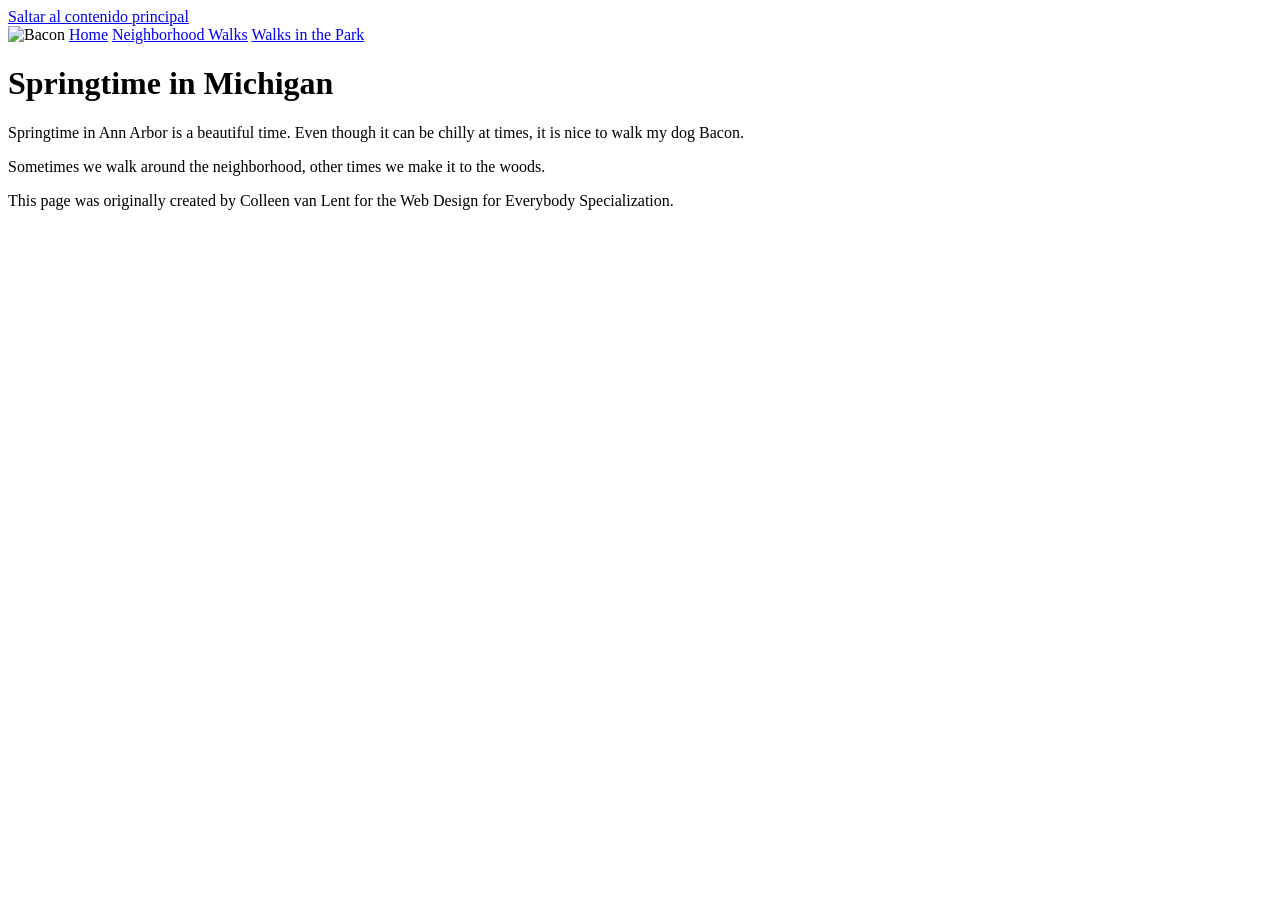
==== CSS-week2-advanced_selectors/index.html @ ce84caea "Update index.html" ====
<!DOCTYPE html>
<html lang="en">
<head>
    <meta charset="UTF-8">
    <title>Springtime in Michigan</title>
    <link rel="stylesheet" href="css/style.css">
</head>

<body>

<a href="#main-content">Saltar al contenido principal</a>

<header>
    <nav>
        <img src="images/BaconGallupPark.jpg" alt="Bacon">
        <a href="index.html">Home</a>
        <a href="neighborhood.html">Neighborhood Walks</a>
        <a href="parks.html">Walks in the Park</a>
    </nav>

    <h1>Springtime in Michigan</h1>
</header>


<main id="main-content">

    <p>
        Springtime in Ann Arbor is a beautiful time.
        Even though it can be chilly at times, it is nice
        to walk my dog Bacon.
    </p>

    <p>
        Sometimes we walk around the neighborhood,
        other times we make it to the woods.
    </p>

</main>


<footer>
    <p>
        This page was originally created by Colleen van Lent
        for the Web Design for Everybody Specialization.
    </p>
</footer>

</body>
</html>
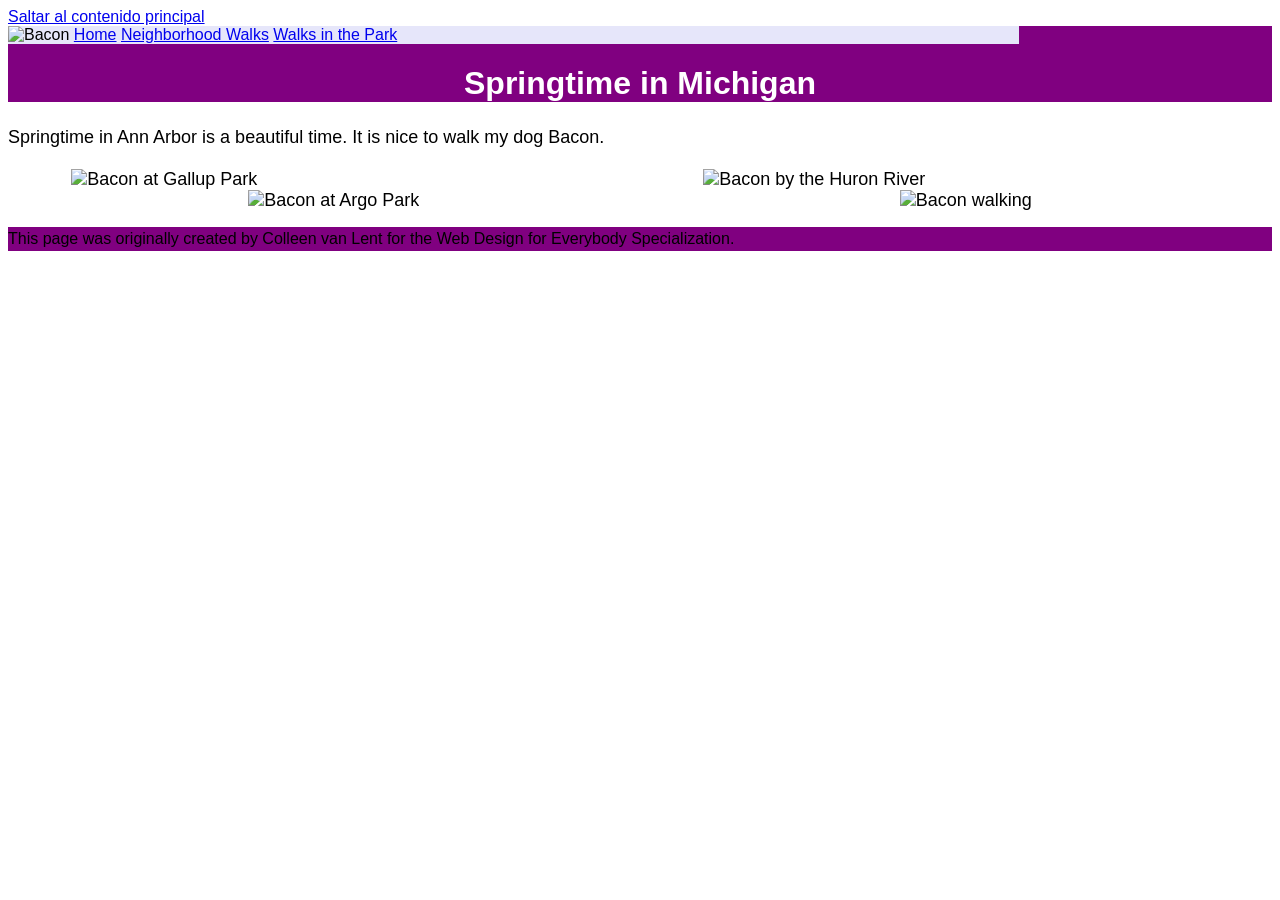
==== commit 1c320649: "Update index.html" ====
--- a/CSS-week2-advanced_selectors/index.html
+++ b/CSS-week2-advanced_selectors/index.html
@@ -2,8 +2,8 @@
 <html lang="en">
 <head>
     <meta charset="UTF-8">
-    <title>Springtime in Michigan</title>
-    <link rel="stylesheet" href="css/style.css">
+    <title>Advanced Selectors</title>
+    <link rel="stylesheet" href="css/advSelectors.css">
 </head>
 
 <body>
@@ -21,28 +21,22 @@
     <h1>Springtime in Michigan</h1>
 </header>
 
+<main id="main-content">
+    <p>Springtime in Ann Arbor is a beautiful time. It is nice to walk my dog Bacon.</p>
 
-<main id="main-content">
+    <div class="grid">
+        <img src="images/BaconGallupPark.jpg" alt="Bacon at Gallup Park">
+        <img src="images/BaconHuronRiver.jpg" alt="Bacon by the Huron River">
+    </div>
 
-    <p>
-        Springtime in Ann Arbor is a beautiful time.
-        Even though it can be chilly at times, it is nice
-        to walk my dog Bacon.
-    </p>
-
-    <p>
-        Sometimes we walk around the neighborhood,
-        other times we make it to the woods.
-    </p>
-
+    <div class="flex">
+        <img src="images/BaconArgoPark.jpg" alt="Bacon at Argo Park">
+        <img src="images/BaconGallupPark.jpg" alt="Bacon walking">
+    </div>
 </main>
 
-
 <footer>
-    <p>
-        This page was originally created by Colleen van Lent
-        for the Web Design for Everybody Specialization.
-    </p>
+    <p>This page was originally created by Colleen van Lent for the Web Design for Everybody Specialization.</p>
 </footer>
 
 </body>
--- a/CSS-week2-advanced_selectors/css/advSelectors.css
+++ b/CSS-week2-advanced_selectors/css/advSelectors.css
@@ -0,0 +1,63 @@
+body{
+    font-family: Arial, sans-serif;
+    font-size: 16px;
+}
+
+header{
+    background-color: purple;
+}
+
+nav{
+    background-color: lavender;
+    display: inline-block;
+    width: 80%;
+}
+
+nav img{
+    width: 10%;
+}
+
+/*
+li{
+    display: inline-block;
+    width: 150px;
+}
+*/
+
+main{
+    background-color: white;
+    font-size: 18px;
+}
+
+footer{
+    background-color: purple;
+}
+
+h1{
+    text-align: center;
+    font-family: Arial, sans-serif;
+    color: white;
+}
+
+p{
+    line-height: 1.5;
+}
+
+.grid{
+    display: grid;
+    grid-template-columns: 40% 40%;
+    justify-content: space-around;
+    align-items: center;
+    row-gap: 20px;
+}
+
+.grid img{
+    width: 100%;
+}
+
+.flex{
+    display: flex;
+    flex-wrap: wrap;
+    justify-content: space-around;
+}
+
